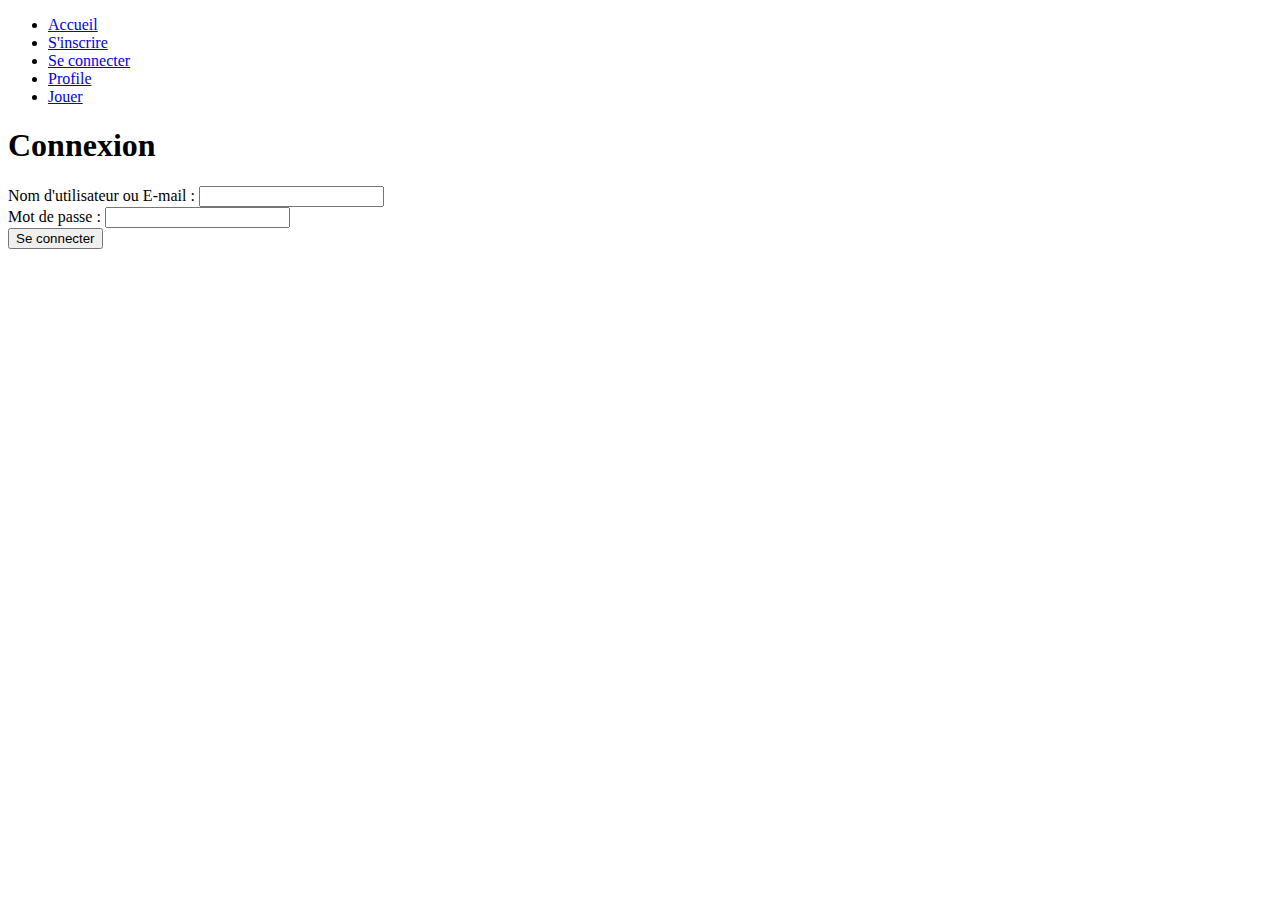
==== connecter.html @ 3067ea97 "page pour ce connecter" ====
<!DOCTYPE html>
<html lang="fr">

<head>
    <meta charset="UTF-8">
    <meta name="viewport" content="width=device-width, initial-scale=1.0">
    <title>Connexion</title>
    <link rel="stylesheet" href="./style.css">
</head>

<body>
    <ul>
        <li><a href="index.html" class="active">Accueil</a></li>
        <li><a href="inscription.html">S'inscrire</a></li>
        <li><a href="connecter.html">Se connecter</a></li>
        <li><a href="profile.html">Profile</a></li>
        <li><a href="memory.html">Jouer</a></li>
    </ul>
    <h1>Connexion</h1>
    <form action="traiter_connexion.php" method="post">
        <div>
            <label for="username_email">Nom d'utilisateur ou E-mail :</label>
            <input type="text" id="username_email" name="username_email" required>
        </div>
        <div>
            <label for="password">Mot de passe :</label>
            <input type="password" id="password" name="password" required>
        </div>
        <button type="submit">Se connecter</button>
    </form>
</body>

</html>
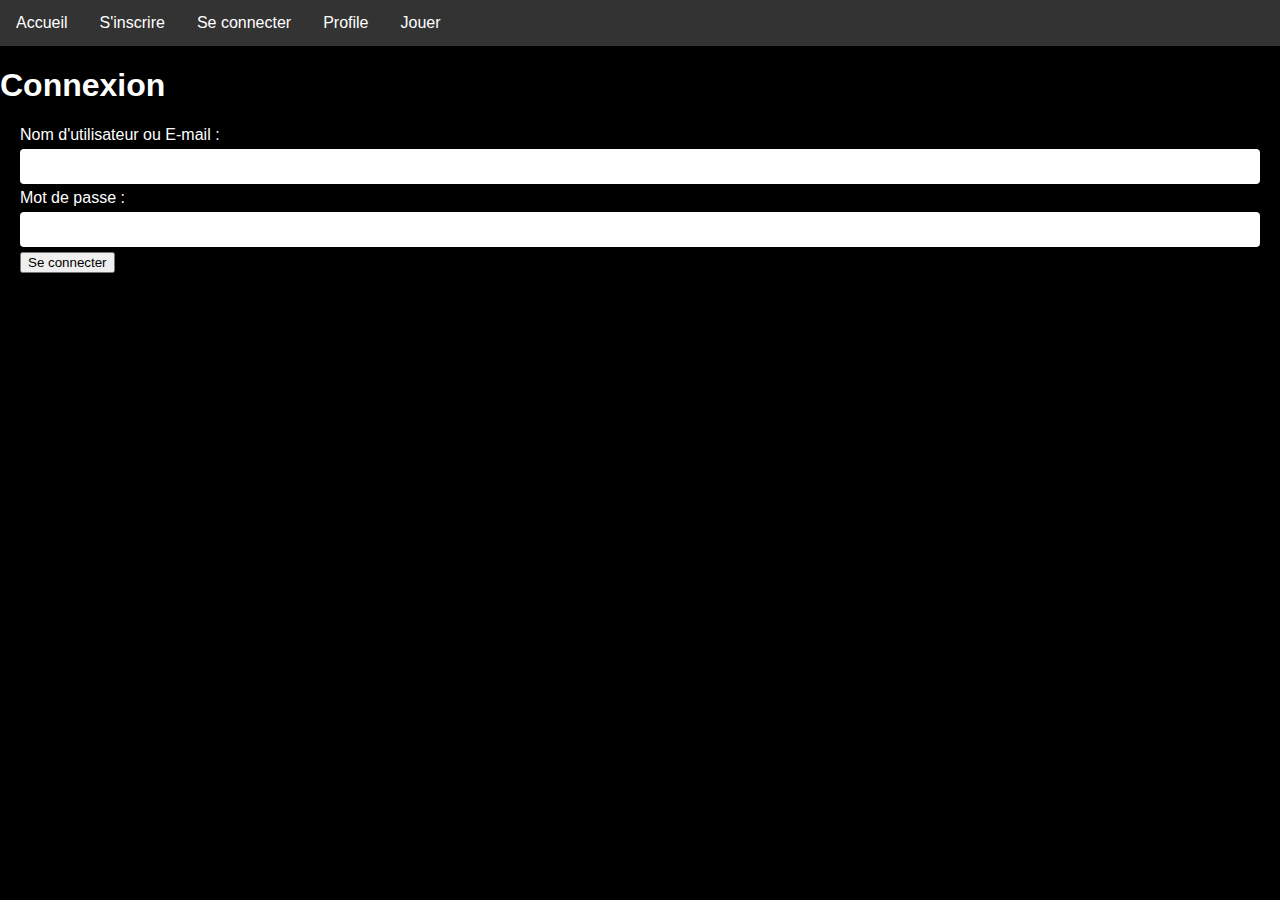
==== commit 1346248c: "connecter avancé" ====
--- a/connecter.html
+++ b/connecter.html
@@ -1,5 +1,5 @@
 <!DOCTYPE html>
-<html lang="fr">
+<html lang="en">
 
 <head>
     <meta charset="UTF-8">
@@ -17,7 +17,7 @@
         <li><a href="memory.html">Jouer</a></li>
     </ul>
     <h1>Connexion</h1>
-    <form action="traiter_connexion.php" method="post">
+    <form id="connexionForm">
         <div>
             <label for="username_email">Nom d'utilisateur ou E-mail :</label>
             <input type="text" id="username_email" name="username_email" required>
@@ -28,6 +28,8 @@
         </div>
         <button type="submit">Se connecter</button>
     </form>
+
+    <script src="data.js"></script>
 </body>
 
 </html>--- a/style.css
+++ b/style.css
@@ -0,0 +1,84 @@
+{
+        background-color: black;
+        /* Fond noir */
+        color: white;
+        /* Texte blanc */
+        margin: 0;
+        /* Supprimer la marge par défaut */
+        font-family: Arial, sans-serif;
+        /* Police de caractères */
+    }
+
+    ul {
+        list-style-type: none;
+        margin: 0;
+        padding: 0;
+        background-color: #333;
+        overflow: hidden;
+    }
+
+    li {
+        float: left;
+    }
+
+    li a {
+        display: block;
+        color: white;
+        text-align: center;
+        padding: 14px 16px;
+        text-decoration: none;
+    }
+
+    li a:hover {
+        background-color: #111;
+    }
+
+
+
+
+        body {
+            background-color: rgb(0, 0, 0);
+            /* Fond noir */
+            color: rgb(255, 255, 255);
+            /* Texte blanc */
+            margin: 0;
+            /* Supprimer la marge par défaut */
+            font-family: Arial, sans-serif;
+            /* Police de caractères */
+        }
+    
+        form {
+            margin: 20px;
+        }
+    
+        input[type="text"],
+        input[type="email"],
+        input[type="password"] {
+            width: 100%;
+            padding: 10px;
+            margin: 5px 0;
+            border: none;
+            border-radius: 4px;
+            box-sizing: border-box;
+        }
+    
+        input[type="submit"] {
+            background-color: #002fff;
+            color: rgb(255, 255, 255);
+            padding: 15px 20px;
+            border: none;
+            border-radius: 4px;
+            cursor: pointer;
+        }
+    
+        input[type="submit"]:hover {
+            background-color: #006eff;
+        }
+
+                /* Style pour la classe active */
+                ul li a.active {
+                    background-color: #333;
+                    /* Couleur de fond */
+                    color: #fff;
+                    /* Couleur du texte */
+                